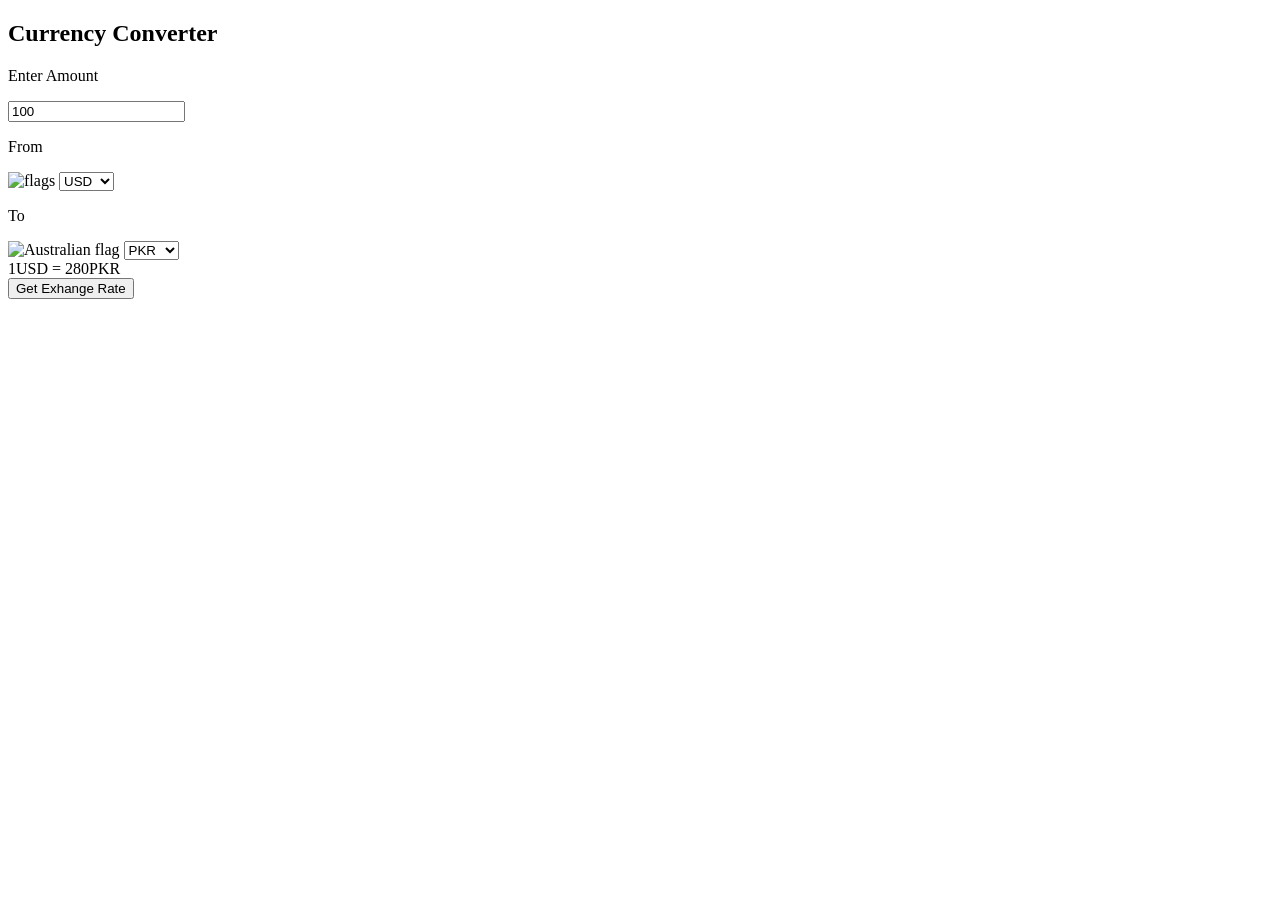
==== index.html @ c76dce4c "Initial commit - Currency converter" ====
<!doctype html>
<html lang="en">
  <head>
    <meta charset="UTF-8" />
    <meta name="viewport" content="width=device-width, initial-scale=1.0" />
    <title>Currency Converter</title>
    <link rel="stylesheet" href="index.css" />
    <link
      rel="stylesheet"
      href="https://cdnjs.cloudflare.com/ajax/libs/font-awesome/7.0.1/css/all.min.css"
      integrity="sha512-2SwdPD6INVrV/lHTZbO2nodKhrnDdJK9/kg2XD1r9uGqPo1cUbujc+IYdlYdEErWNu69gVcYgdxlmVmzTWnetw=="
      crossorigin="anonymous"
      referrerpolicy="no-referrer"
    />
  </head>
  <body>
    <div class="container">
      <h2>Currency Converter</h2>
      <form>
        <div class="amount">
          <p>Enter Amount</p>
          <input type="text" value="100" placeholder="enter" />
        </div>
        <div class="dropdown">
          <div class="from">
            <p>From</p>
            <div class="select-container">
              <img
                src="https://flagsapi.com/US/flat/64.png"
                alt="flags"
              />
              <select name="from" title="From Currency" id="from-currency">
              </select>
            </div>
          </div>
          
          <!-- Exchange Icon -->
          <i class="fa-solid fa-right-left"></i>

          <!-- To -->
          <div class="to">
            <p>To</p>
            <div class="select-container">
              <img
                src="https://flagsapi.com/PK/flat/64.png"
                alt="Australian flag"
              />
              <select name="from" title="To Currency" id="to-currency">
              </select>
            </div>
          </div>
        </div>
        <div class="msg">1USD = 280PKR</div>
        <button type="button">Get Exhange Rate</button>
      </form>
    </div>

    <script src="codes.js"></script>
    <script src="index.js"></script>
  </body>
</html>
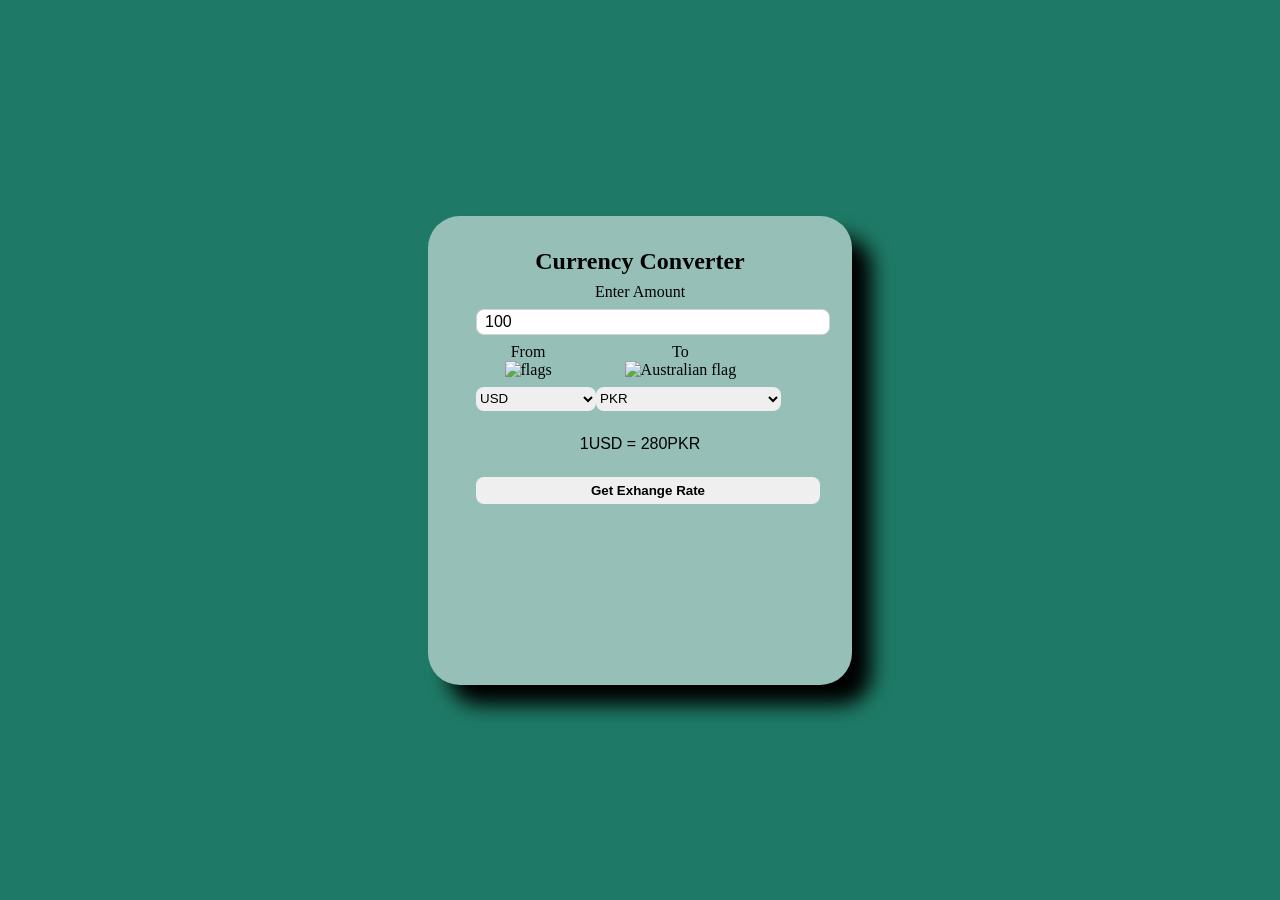
==== commit 96b54c30: "Update index.html" ====
--- a/index.html
+++ b/index.html
@@ -4,7 +4,7 @@
     <meta charset="UTF-8" />
     <meta name="viewport" content="width=device-width, initial-scale=1.0" />
     <title>Currency Converter</title>
-    <link rel="stylesheet" href="index.css" />
+    <link rel="stylesheet" href="style.css" />
     <link
       rel="stylesheet"
       href="https://cdnjs.cloudflare.com/ajax/libs/font-awesome/7.0.1/css/all.min.css"
--- a/style.css
+++ b/style.css
@@ -0,0 +1,60 @@
+* {
+    margin: 0;
+    padding: 0;
+}
+
+body {
+    display: flex;
+    justify-content: center;
+    align-items: center;
+    min-height: 100vh;
+    background-color: #1E7A66;
+}
+
+.container {
+    background-color: #96c0b7;
+    padding: 2rem;
+    border-radius: 2rem;
+    text-align: center;
+    min-height: 45vh;
+    width: 40vh;
+    box-shadow: 20px 20px 20px;
+}
+
+form {
+    margin: 0.5rem;
+}
+
+form select,button,input {
+    width: 100%;
+    border: none;
+    outline: none;
+    border-radius: 0.50rem;
+    height: 1.5rem;
+    margin: 0.5rem;
+}
+
+form input {
+    border: 1px solid lightgray;
+    font-size: 1rem;
+    padding-left: 0.5rem;
+}
+
+.dropdown {
+    display: flex;
+}
+
+.msg {
+    margin: 1rem 0 1rem 0;
+    font-family: Arial, Helvetica, sans-serif;
+}
+
+.dropdown i {
+    margin-top: 2.8rem;
+}
+
+form button {
+    font-weight: bold;
+    height: 1.7rem;
+    cursor: pointer;
+}
